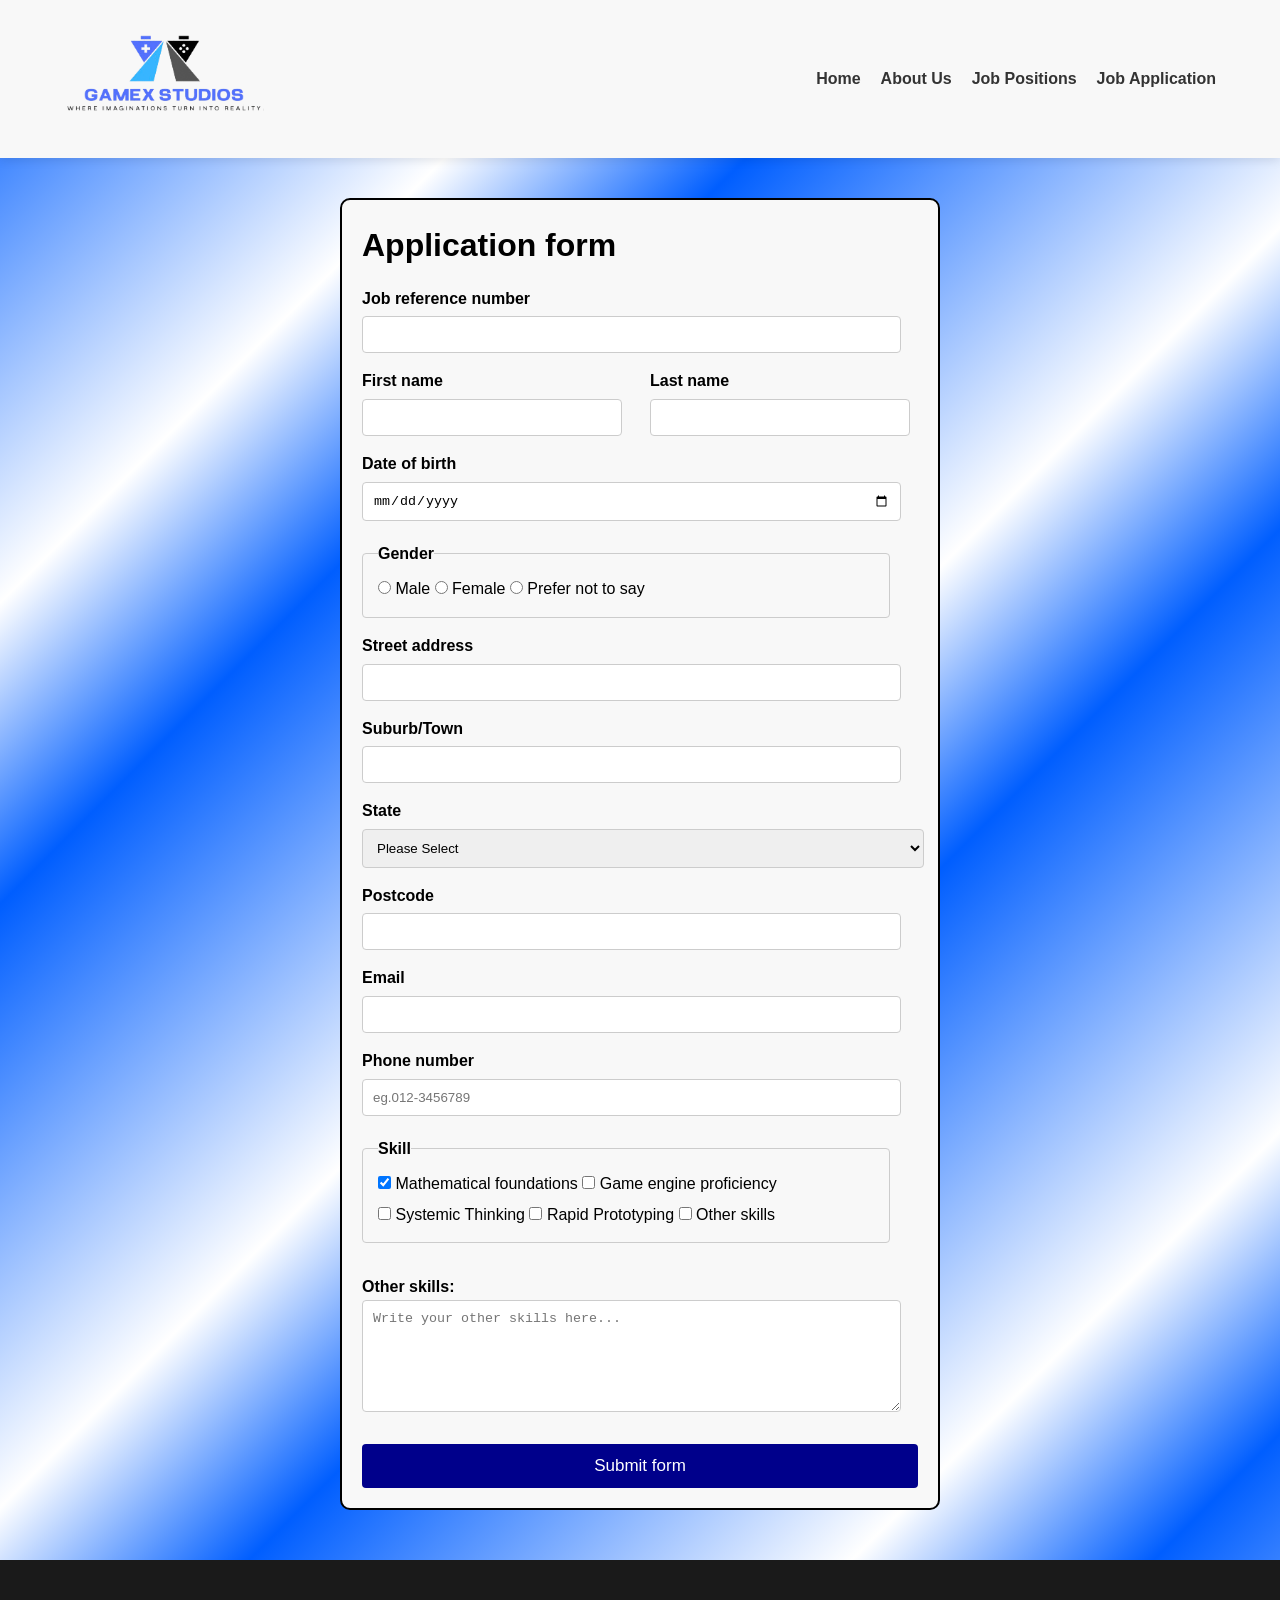
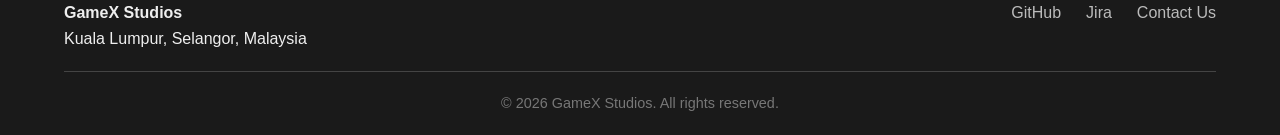
==== Web_project2/apply.html @ 26cf234e "Initial commit for Part 2" ====
<!DOCTYPE html>
<html lang="en">

<head>
    <meta charset="utf-8">
    <meta name="description" content="Job application form page">
    <meta name="keywords" content="Job application, User information">
    <meta name="author" content="Joseph">
    <link rel="icon" type="image/x-icon" href="images/favicon.ico">
    <link href="layout.css" rel="stylesheet">
    <title> Job application form </title>
</head>

<body>
    <header>
        <div class="header-content">
            <a href="index.html" class="logo-link">
                <img src="images/Logo.png" alt="GameX Studios Logo" class="logo">
            </a>
        </div>

        <nav aria-label="Main Navigation">
            <ul class="nav-menu">
                <li><a href="index.html" aria-current="page">Home</a></li>
                <li><a href="about.html">About Us</a></li>
                <li><a href="jobs.html">Job Positions</a></li>
                <li><a href="apply.html">Job Application</a></li>
            </ul>
        </nav>
    </header>

    <form method="post" action="https://mercury.swin.edu.au/it000000/formtest.php" id="forms">
        <h1>Application form</h1>
        <label for="Job_ref_num">Job reference number</label>
        <input type="text" name="Job_ref_num" id="Job_ref_num" required pattern="[a-zA-z0-9]{5}">

        <div class="name-row">
            <div class="field">
                <label for="F_name">First name</label>
                <input type="text" name="F_name" id="F_name" required>
            </div>
            <div class="field">
                <label for="L_name">Last name</label>
                <input type="text" name="L_name" id="L_name" required>
            </div>
        </div>

        <label for="Date_birth">Date of birth</label>
        <input type="date" name="Date_birth" id="Date_birth" required><br>

        <fieldset>
            <legend><strong>Gender</strong></legend>
            <input type="radio" name="Gender" id="M" value="Male" required>
            <label for="M">Male</label>
            <input type="radio" name="Gender" id="F" value="Female">
            <label for="F">Female</label>
            <input type="radio" name="Gender" id="-" value="-">
            <label for="-">Prefer not to say</label>
        </fieldset>

        <label for="Street_add">Street address</label>
        <input type="text" name="Street_add" id="Street_add" required maxlength="40">
        <label for="Town">Suburb/Town</label>
        <input type="text" name="Suburb/town" id="Town" required maxlength="40">

        <label for="State">State</label>
        <select name="State" id="State" required>
            <option value="">Please Select</option>
            <option value="VIC">VIC</option>
            <option value="NSW">NSW</option>
            <option value="QLD">QLD</option>
            <option value="NT">NT</option>
            <option value="SA">SA</option>
            <option value="TAS">TAS</option>
            <option value="ACT">ACT</option>
        </select>

        <label for="Pcode">Postcode</label>
        <input type="text" name="Postcode" id="Pcode" required pattern="[0-9]{4}"><br>
        <label for="Email">Email</label>
        <input type="email" name="Email" id="Email" required>
        <label for="P_num">Phone number</label>
        <input type="text" name="P_num" id="P_num" required pattern="[0-9\-]{8,12}" placeholder="eg.012-3456789">
        <br>

        <fieldset class="Skill">
            <legend><strong>Skill</strong></legend>
            <input type="checkbox" name="Skill[]" id="Math_foun" value="Math foundation" checked>
            <label for="Math_foun">Mathematical foundations</label>
            <input type="checkbox" name="Skill[]" id="Game_engine" value="Game engine proficiency">
            <label for="Game_engine">Game engine proficiency</label><br>
            <input type="checkbox" name="Skill[]" id="S_thinking" value="Systemic Thinking">
            <label for="S_thinking">Systemic Thinking</label>
            <input type="checkbox" name="Skill[]" id="Rapid_proto" value="Rapid Prototyping">
            <label for="Rapid_proto">Rapid Prototyping</label>
            <input type="checkbox" name="Skill[]" id="Others" value=" and others...">
            <label for="Others">Other skills</label>
        </fieldset>
        <br>
        <label>Other skills:<br>
            <textarea name="Other skills" rows="6" cols="33" Placeholder="Write your other skills here..."></textarea>
        </label>


        <input type="submit" value="Submit form">
    </form>

    <footer>
        <div class="footer-grid">
            <div class="footer-info">
                <p><strong>GameX Studios</strong></p>
                <p>Kuala Lumpur, Selangor, Malaysia</p>
            </div>
            <div class="footer-links-container">
                <ul class="footer-links">
                    <li><a href="https://github.com/ChanJayShen/Web_project.git" target=_blank>GitHub</a></li>
                    <li><a href="https://student-team-jr2tz4wq.atlassian.net/jira/software/projects/WP/list?jql=project+%3D+WP+ORDER+BY+cf%5B10019%5D+ASC&atlOrigin=eyJpIjoiYjllNDBiZWZmNjliNGYyZjk2ZTg0MWZmMDQyYzMyNWQiLCJwIjoiaiJ9" target=_blank>Jira</a></li>
                    <li><a href="mailto:info@GameXStudios.com" target=_blank>Contact Us</a></li>
                </ul>
            </div>
        </div>
        <p class="copyright">&copy; 2026 GameX Studios. All rights reserved.</p>
    </footer>
</body>

</html>
---- Web_project2/layout.css ----
/*

filename: [layout.css]

author: [Chan Jay Shen]

created: [20/4/2026]

last modified: [26/4/2026]

description: [.css file for 4 html pages!]

*/

/* General Layout Settings */
* {
    margin: 0;
    /* Resets default browser spacing */
    padding: 0;
    /* Resets internal spacing */
    box-sizing: border-box;
    /* Includes border and padding in the element's total width/height */
}

body {
    font-family: 'Segoe UI', Tahoma, Geneva, Verdana, sans-serif;
    /* Set the general font for this website */
    line-height: 1.6;
    /* Sets the vertical distance between lines of text */
    color: black;
    /* Sets the default text color */
    background: repeating-linear-gradient(135deg, #005eff, #ffffff 20%, #005eff 30%);
    /* Creates a looping color pattern */
}

.index_bg {
    background: repeating-linear-gradient(135deg, #005eff, #ffffff 37%);
}

/* --- HEADER STYLING --- */
header {
    background-color: #f8f8f8;
    /* Sets a solid background color for header */
    padding: 0px 5%;
    display: flex;
    /* Enables flexible layout to align children in rows or columns */
    justify-content: space-between;
    /* Spreads children with maximum space between them */
    align-items: center;
    /* Vertically aligns children in the middle of the container */
    box-shadow: 0 2px 10px rgba(0, 0, 0, 0.1);
    /* Adds a shadow effect for depth */
    position: sticky;
    /* Keeps the element fixed when scrolling down */
    top: 0;
    /* Set the distance from the top for sticky elements */
    z-index: 1000;
    /* Sets the stack order; higher numbers appear in front of lower numbers */
}

.logo {
    height: 150px;
    /* Sets the vertical size of the logo */
    width: 200px;
    /* Sets the horizontal size of the logo */
}

.nav-menu {
    list-style: none;
    /* Removes bullet points or numbers from list */
    display: flex;
    gap: 20px;
    /* Defines the size of the gap between flexible items */
}

.nav-menu a {
    text-decoration: none;
    /* Removes visual text decorations like underlines */
    color: #333;
    font-weight: 600;
    /* Controls the thickness of the text characters */
    transition: color 0.3s;
    /* Sets the duration and property for a smooth state change */
}

.nav-menu a:hover {
    color: #3b82f6;
}

main {
    width: 80%;
    margin: 0px auto;
}

/* --- FOOTER STYLING --- */
footer {
    background-color: #1a1a1a;
    color: #efefef;
    padding: 40px 5% 20px;
    margin-top: 50px;
}

.footer-grid {
    display: flex;
    justify-content: space-between;
    flex-wrap: wrap;
    /* Allows flexible items to drop to the next line if space is limited */
    border-bottom: 1px solid #444;
    /* Adds a line at the bottom of the element */
    padding-bottom: 20px;
    margin-bottom: 20px;
}

.footer-links {
    list-style: none;
    display: flex;
    gap: 25px;
}

.footer-links a {
    color: #bbb;
    text-decoration: none;
    transition: color 0.3s;
}

.footer-links a:hover {
    color: #fff;
}

.copyright {
    text-align: center;
    /* Sets the text to the middle */
    font-size: 0.9rem;
    /* Sets the size of the font */
    color: #777;
}








/* --- INDEX.HTML PAGE --- */

/* --- LIVE BACKGROUND --- */
.hero {
    position: relative;
    /* Set a coordinate system for absolute-positioned children */
    height: 70vh;
    /* Sets height to 70% of the user's total screen height */
    display: flex;
    align-items: center;
    justify-content: center;
    color: white;
    overflow: hidden;
    /* Clips any content that extends beyond the container's boundaries */
    text-align: center;
}

#bg-video {
    position: absolute;
    /* Positions the element relative to its closest ancestor */
    top: 70%;
    left: 50%;
    transform: translate(-50%, -50%);
    /* Moves the element back by half its own width/height to center it */
    min-width: 100%;
    /* Ensures the element is at least as wide as its container */
    min-height: 100%;
    /* Ensures the element is at least as tall as its container */
    width: auto;
    height: auto;
    z-index: -1;
    object-fit: cover;
    /* Forces the media to scale and fill the area without losing its aspect ratio */
    pointer-events: none;
    /* Makes the element "invisible" to interactions */
}

.hero::after {
    content: "";
    /* Make pseudo-element appear */
    position: absolute;
    top: 0;
    left: 0;
    width: 100%;
    height: 100%;
    background: rgba(0, 0, 0, 0.5);
    /* Sets a semi-transparent color using Red, Green, Blue, and Alpha */
    z-index: 0;
}

.hero-text {
    position: relative;
    z-index: 1;
    width: 100%;
    padding: 0 20px;
}

.cta-button {
    display: inline-block;
    /* Allows the element to have width/height while sitting next to other text */
    margin-top: 20px;
    padding: 12px 30px;
    background-color: #ffcc00;
    color: #000;
    text-decoration: none;
    font-weight: bold;
    border-radius: 5px;
    /* Rounds the corners of an border */
    transition: transform 0.3s ease, background-color 0.3s ease;
    /* Defines the duration for the transition */
    position: relative;
    z-index: 2;
}

.cta-button:hover {
    background-color: #e6b800;
    transform: scale(1.05);
    /* Change the size of the element */
}

.company-intro {
    display: flex;
    justify-content: center;
    padding: 40px 20px;
}

.text-block {
    max-width: 500px;
    /* Limits the maximum width of the element to prevent it from becoming too wide */
    text-align: center;
}

.logo-link {
    text-decoration: none;
    color: black;
}

.logo-link:hover {
    color: darkblue;
}

.about_studio {
    padding: 20px;
}

.studio {
    border: 3.5px solid black;
    /* Defines the thickness, style, and color of the border at once */
}

.para {
    font-family: -apple-system, Tahoma, Geneva, Verdana, sans-serif;
}








/* --- ABOUT.HTML PAGE --- */
table {
    width: 100%;
    border-collapse: collapse;
    /* Merges adjacent table borders into a single line */
    margin: 20px 0;
    font-family: -apple-system, Tahoma, Geneva, Verdana, sans-serif;
}

.first_table th,
.first_table td {
    border: 1px solid #ccc;
    padding: 12px;
    vertical-align: top;
    /* Aligns content to the top of the table cell */
    text-align: center;
    color: black;
}

.first_table td ul {
    list-style-type: none;
    /* no dots */
    padding-left: 0;
    /* remove left indent */
    margin: 0;
    /* remove extra spacing */
    text-align: center;
}

.first_table td li {
    margin-bottom: 4px;
    /* reduce spacing between items */
}

.first_table th {
    background-color: #f2f2f2;
}

.first_table ul {
    margin: 0;
    padding: 20px;
}

/* Student IDs aligned right */
.student-heading {
    text-align: right;
    /* moves the heading text to the right */
    margin-right: 20px;
    /* adds spacing from the edge */
}

.student-id {
    text-align: right;
    font-style: italic;
    /* Tilts the text characters to the right */
    color: black;
}

/* Group photo with border */
figure {
    border: 5px solid black;
    /* adds a border around the figure */
    padding: 10px;
    /* space between border and photo */
    margin: 20px auto;
    /* centers the figure */
    background-color: #f9f9f9;
    /* optional background */
    width: fit-content;
    /* Shrinks the container width to match the internal content */
}

figure img {
    max-width: 300px;
    height: auto;
    display: block;
    margin: 0 auto;
}

figcaption {
    text-align: center;
}

/* Member contributions */
.member {
    border: px solid #000000;
    padding: 20px;
    margin: 20px 0;
    border-radius: 8px;
    background-color: #f9f9f9;
}

.profile-pic {
    width: 150px;
    height: 150px;
    object-fit: cover;
    /* fill the circle without stretching */
    object-position: center top;
    /* Positions the alignment of the image within its box */
    margin-top: -5px;
    /* move the picture up a little */
}

.member.left img {
    float: left;
    /* pushes the image to the left side of the text block */
    clip-path: circle(40%);
    /* Defines a specific shape to "cut out" the visible part of an element */
    shape-outside: circle(45%);
    /* Defines a shape for inline content to wrap around */
}

.member.right img {
    float: right;
    /* pushes the image to the right side of the text block */
    clip-path: circle(40%);
    /* visually crops the image into a circular shape */
    shape-outside: circle(45%);
    /* makes surrounding text wrap around the circular boundary */
}

.member.right {
    text-align: right;
}

dt {
    font-weight: bold;
    color: #004080;
}

dd {
    margin-left: 1.5em;
    /* Sets indentation distance for definition descriptions */
    margin-bottom: 0.3em;
}

/* Fun facts table */
caption {
    font-weight: bold;
    margin-bottom: 10px;
}

.second_table th {
    font-weight: bold;
    background-color: #e0e0e0;
    border: 2px solid #333333;
    padding: 20px;
}

.second_table td {
    border: 2px solid #333333;
    padding: 10px;
    text-align: center;
}

tr:nth-child(even) {
    background-color: white;
    /* targets even-numbered rows in a list or table */
}

tr:nth-child(odd) {
    background-color: white;
    /* targets odd-numbered rows in a list or table */
}

tr:hover {
    background-color: lightcyan;
    /* switch to light blue background when hovered*/
    cursor: pointer;
    /* Changes the mouse icon when hovering over the element */
}

.member.right {
    background: linear-gradient(to right, #7a7a7a 0%, #ffffff 100%);
    /* Sets a smooth color transition from left to right */
}

.member.left {
    background: linear-gradient(to left, #7a7a7a 0%, #ffffff 100%);
}

/* Animations: define how elements slide in from left or right */
@keyframes slideInLeft {
    from {
        opacity: 0;
        /* start invisible */
        transform: translateX(-150px);
        /* start shifted 150px to the left */
    }

    to {
        opacity: 1;
        /* end fully visible */
        transform: translateX(0);
        /* end at normal position */
    }
}

@keyframes slideInRight {
    from {
        opacity: 0;
        /* start invisible */
        transform: translateX(150px);
        /* start shifted 150px to the right */
    }

    to {
        opacity: 1;
        /* end fully visible */
        transform: translateX(0);
        /* end at normal position */
    }
}

/* Apply animation to Right-aligned members (photo floats right) */
.member.right {
    view-timeline-name: --revealing-left;
    /* create a scroll-linked timeline */
    view-timeline-axis: block;
    /* timeline follows block (vertical) axis */

    /* Animation triggers when element enters viewport */
    animation: slideInLeft linear forwards;
    /* use slideInLeft animation */
    animation-timeline: --revealing-left;
    /* link animation to scroll timeline */
    animation-range: entry 10% cover 30%;
    /* start at 10% entry, finish at 30% cover */
}

/* Apply animation to Left-aligned members (photo floats left) */
.member.left {
    view-timeline-name: --revealing-right;
    /* create a scroll-linked timeline */
    view-timeline-axis: block;
    /* timeline follows block (vertical) axis */

    /* Animation triggers when element enters viewport */
    animation: slideInRight linear forwards;
    /* use slideInRight animation */
    animation-timeline: --revealing-right;
    /* link animation to scroll timeline */
    animation-range: entry 10% cover 30%;
    /* start at 10% entry, finish at 30% cover */
}

/* General styling to ensure the profile pics and info stay together during animation */
.member {
    display: flex;
    align-items: center;
    margin-bottom: 40px;
    padding: 20px;
}

.member.right {
    flex-direction: row-reverse;
    /* Reverses the order of children within a flex container */
    text-align: right;
}








/* --- JOBS.HTML PAGE --- */
nav.jobs {
    background-color: #f4f4f4;
    padding: 0.2em 0.6em;
    border: 4px solid #ccc;
    border-radius: 5px;
    position: fixed;
    /* Fixes the navigation so it doesn't move during scroll */
    top: 170px;
    height: 40px;
    z-index: 1000;
}

#description {
    scroll-margin-top: 300px;
    /* Adds a margin at the top of an element when it is scrolled */
}

#position,
#requirements,
#benefits {
    scroll-margin-top: 225px;
}

.menu {
    display: inline;
    /* Sets the element to not start on a new line and only take up necessary witdth */
    margin-right: 15px;
    font-weight: bold;
}

.menu a {
    text-decoration: none;
    color: #333;
}

.menu a:hover {
    color: #3b82f6;
}

/* Container for the side-by-side columns */
.row-container {
    display: flex;
    flex-direction: row;
    /* Aligns flex items horizontally in a row */
    gap: 20px;
    margin-top: 15px;
    margin-bottom: 40px;
    text-align: center;
}

/* Add border and equal width to the three sections */
.mission,
.needs,
.vision {
    flex: 1;
    /* Dictates that the item should grow to fill equal space within a flex container */
    border: 3px dotted;
    /* Sets a border style made of individual dots */
    padding: 15px;
    background-color: #ffffff60;
    /* Sets a background color using Hex code with alpha transparency (60) */
}

/* Centers the boxes and adds space between them */
.first_box {
    border: 1.5px solid black;
    border-radius: 20px;
    width: 80%;
    margin: 50px auto;
    padding: 40px;
    text-indent: 10px;
    /* Specifies the indentation of the first line of text in a block */
    background-color: #ffffff60;
}

.first_box.box1 {
    margin: 10px auto 50px auto;
}

.title {
    text-align: center;
    margin-top: 55px;
}

.job1-image {
    float: right;
    /* Pushes the element to the right, allowing text to wrap around its left side */
    width: 200px;
    height: auto;
    margin-left: 40px;
    margin-top: -7px;
    border-radius: 10px;
}

.job2-image {
    float: right;
    width: 200px;
    height: auto;
    margin-left: 40px;
    margin-top: 25px;
    border-radius: 10px;
}

.job3-image {
    float: right;
    width: 200px;
    height: auto;
    margin-left: 40px;
    margin-top: 22px;
    border-radius: 10px;
}

.second_box {
    border: 15px groove black;
    /* Sets a 3D border style */
    border-radius: 5px;
    width: 45%;
    min-width: 400px;
    /* Ensures the element never shrinks below 400px */
    margin: 50px 0px;
    padding: 40px;
    text-indent: 10px;
    background-color: #ffffff60;
}

#benefits {
    border: 4px inset darkblue;
    /* Sets a 3D border style that makes the element look embedded */
    border-radius: 14px;
    width: 25%;
    margin: -900px auto;
    padding: 30px;
    background-color: #ffffff60;
    float: right;
    box-shadow: 10px 10px 5px #aaaaaa;
}

.requirement,
.benefits {
    margin-top: 30px;
}

.ordered {
    border: 0;
    border-top: 1px solid #ccc;
    margin: 20px 0;
}








/* --- APPLY.HTML PAGE --- */
#forms {
    width: 90%;
    /* On small screens, take up most of the width */
    padding: 20px;
    border: 2px solid black;
    margin: 40px auto;
    /* Keep it centered */
    max-width: 600px;
    /* On big screens, stop growing at 600px so it doesn't look stretched */
    min-width: 300px;
    /* Never get smaller than 300px on a phone */
    border-radius: 10px;
    box-sizing: border-box;
    /* Ensures padding doesn't add to the width */
    background-color: #f8f8f8;
}

/* Make labels block elements so they sit above inputs */
label {
    display: block;
    /* Forces the element to take up the full width, pushing items below it */
    margin-top: 15px;
    /* Adds vertical space above the element */
    margin-bottom: 5px;
    /* Adds vertical space below the element */
    font-weight: bold;
    /* Increases the thickness of the text strokes */
}

.name-row {
    display: grid;
    /* Enables grid layout for complex alignment */
    grid-template-columns: 1fr 1fr;
    /* Splits the row into two equal columns using fractional units */
    gap: 20px;
    /* Sets the specific distance between the grid items */
}

/* Style the text inputs, selects, and textareas */
input[type="text"],
input[type="email"],
input[type="date"],
textarea {
    width: 97%;
    padding: 10px;
    border: 1px solid #ccc;
    /* Sets a thin 1px light-gray border */
    border-radius: 4px;
}

input[type="text"]:hover,
input[type="email"]:hover,
input[type="date"]:hover,
textarea:hover {
    background-color: lightblue;
    /* Changes the fill color when hovered */
}

select {
    width: 101%;
    padding: 10px;
    border: 1px solid #ccc;
    border-radius: 4px;
}

select:hover {
    background-color: lightblue;
}

/* Fieldset styling for Gender and Skill */
#forms fieldset {
    width: 95%;
    margin-top: 20px;
    border: 1px solid #ccc;
    border-radius: 4px;
    padding: 10px 15px;
    /* 10px top/bottom and 15px left/right internal spacing */
}

#forms fieldset:hover {
    background-color: lightblue;
}

.Skill {
    margin-bottom: -10px;
    /* Pulls the element below it closer by 10px (negative margin) */
}

/* Inline labels for radios/checkboxes (they shouldn't be block level) */
#forms fieldset label {
    display: inline-block;
    /* Allows the element to sit side-by-side with others while keeping size properties */
    margin-top: 0;
    font-weight: normal;
    /* Resets text thickness to default */
}

/* Submit Button */
input[type="submit"] {
    background-color: darkblue;
    color: white;
    /* Sets the color of the text inside the button */
    width: 100%;
    padding: 12px 20px;
    border: none;
    /* Removes the default browser border entirely */
    border-radius: 4px;
    cursor: pointer;
    /* Changes the mouse cursor to a 'hand' icon to show it is clickable */
    margin-top: 20px;
    font-size: 17px;
    /* Sets the height/size of the text characters */
}

input[type="submit"]:hover {
    background-color: rgb(42, 42, 255);
    /* Uses Red-Green-Blue values to define a specific shade */
    color: black;
}
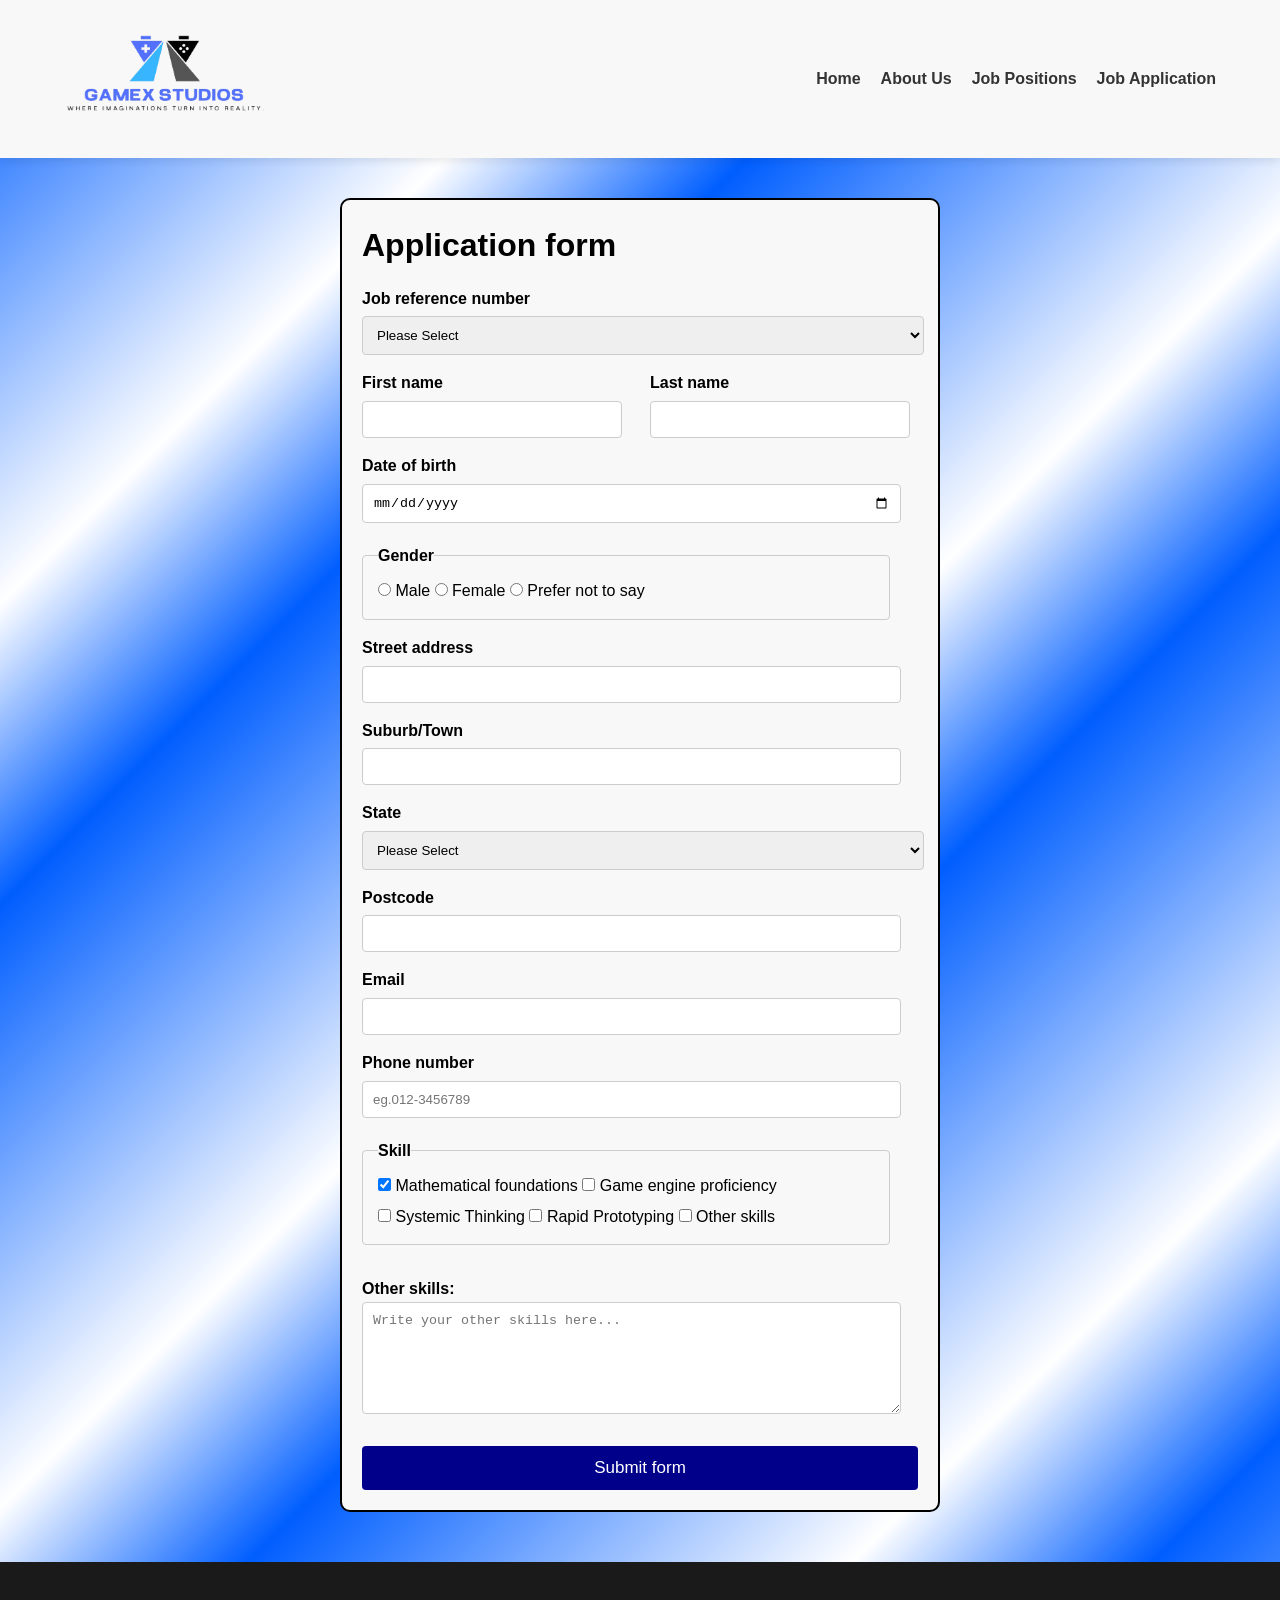
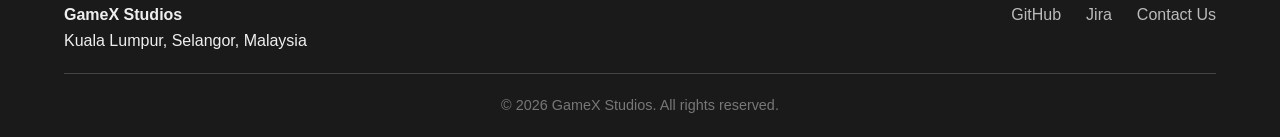
==== commit e38ac438: "Merge pull request #4 from ChanJayShen/JayShen-dev Done corrections for part 1 of assignment" ====
--- a/Web_project2/apply.html
+++ b/Web_project2/apply.html
@@ -32,7 +32,13 @@
     <form method="post" action="https://mercury.swin.edu.au/it000000/formtest.php" id="forms">
         <h1>Application form</h1>
         <label for="Job_ref_num">Job reference number</label>
-        <input type="text" name="Job_ref_num" id="Job_ref_num" required pattern="[a-zA-z0-9]{5}">
+        <select name="Job_ref_num" id="Job_ref_num" required>
+            <option value="">Please Select</option>
+            <option value="UI/UX Designer"> UI011</option>
+            <option value="Engine Programmer">JP020</option>
+            <option value="DevOps Engineer">DO130
+            </option>
+        </select>
 
         <div class="name-row">
             <div class="field">
@@ -114,7 +120,8 @@
             <div class="footer-links-container">
                 <ul class="footer-links">
                     <li><a href="https://github.com/ChanJayShen/Web_project.git" target=_blank>GitHub</a></li>
-                    <li><a href="https://student-team-jr2tz4wq.atlassian.net/jira/software/projects/WP/list?jql=project+%3D+WP+ORDER+BY+cf%5B10019%5D+ASC&atlOrigin=eyJpIjoiYjllNDBiZWZmNjliNGYyZjk2ZTg0MWZmMDQyYzMyNWQiLCJwIjoiaiJ9" target=_blank>Jira</a></li>
+                    <li><a href="https://student-team-jr2tz4wq.atlassian.net/jira/software/projects/WP/list?jql=project+%3D+WP+ORDER+BY+cf%5B10019%5D+ASC&atlOrigin=eyJpIjoiYjllNDBiZWZmNjliNGYyZjk2ZTg0MWZmMDQyYzMyNWQiLCJwIjoiaiJ9"
+                            target=_blank>Jira</a></li>
                     <li><a href="mailto:info@GameXStudios.com" target=_blank>Contact Us</a></li>
                 </ul>
             </div>
